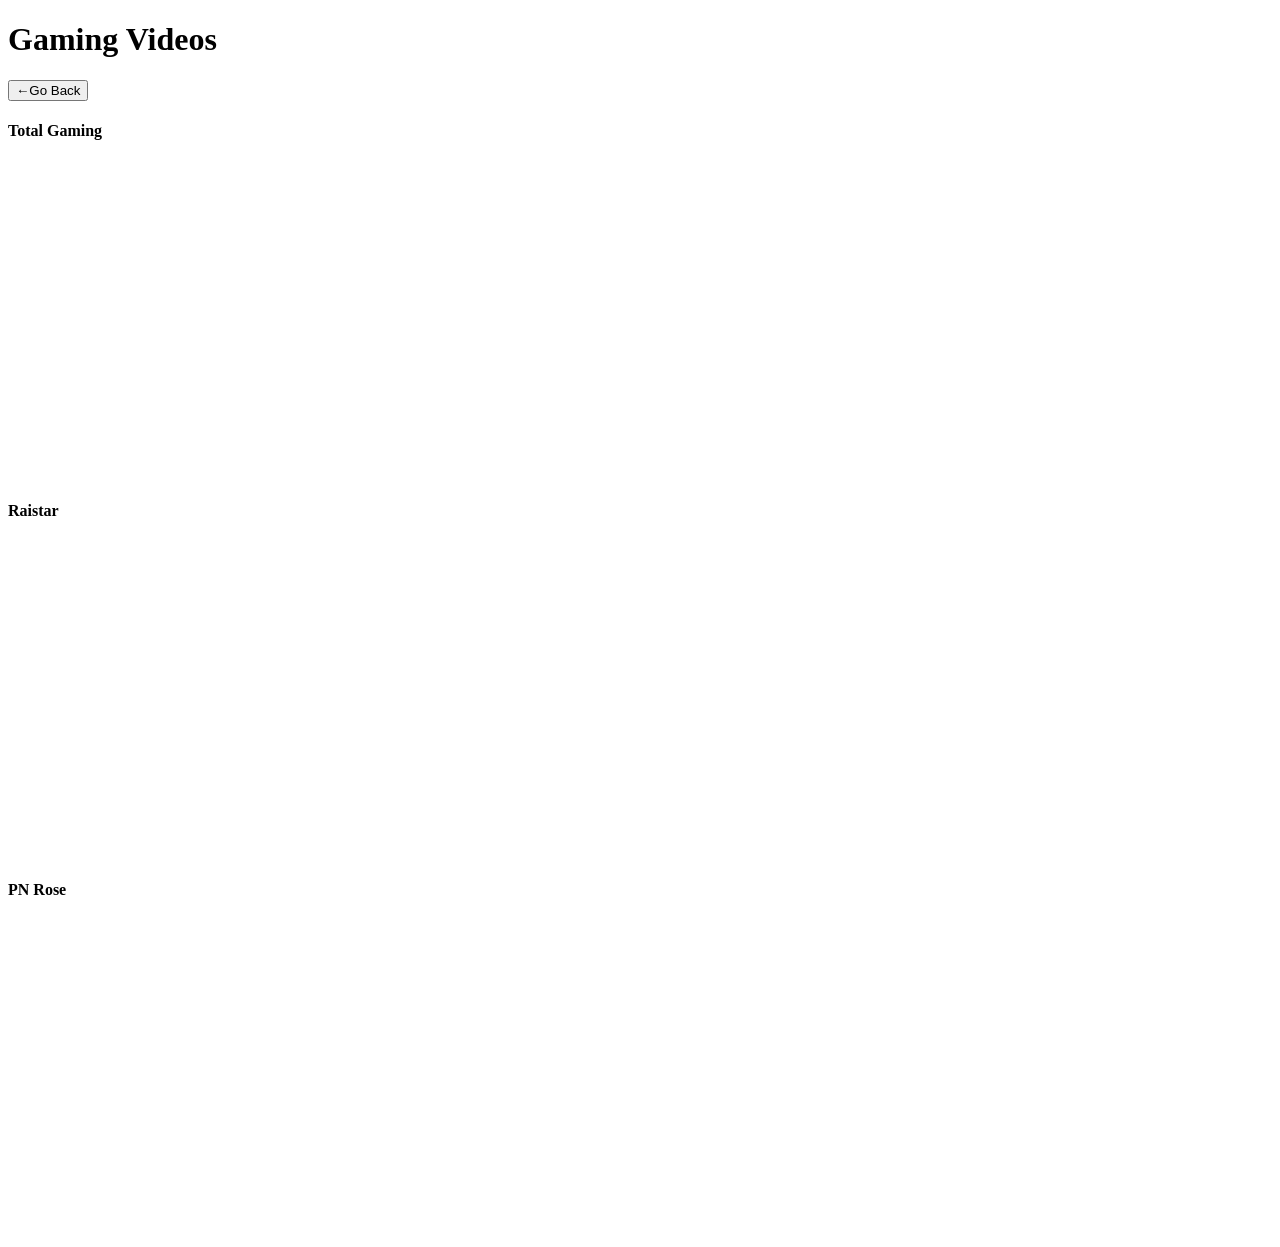
==== pages/gaming.html @ c7a56d0f "Folder structure and css to index" ====
<!doctype html>
<html lang="en">
  <head>
    <meta charset="UTF-8" />
    <meta name="viewport" content="width=device-width, initial-scale=1.0" />
    <title>Gaming</title>
  </head>
  <body>
      <h1>Gaming Videos</h1>
      <div><a href="../index.html"><button>&larr;Go Back</button></a></div>
    <div>
      <h4>Total Gaming</h4>
      <iframe
        width="560"
        height="315"
        src="https://www.youtube.com/embed/vpNC1qM_cCE?si=omFwFGRktYft2C2h"
        title="YouTube video player"
        frameborder="0"
        allow="
          accelerometer;
          autoplay;
          clipboard-write;
          encrypted-media;
          gyroscope;
          picture-in-picture;
          web-share;
        "
        referrerpolicy="strict-origin-when-cross-origin"
        allowfullscreen
      ></iframe>
    </div>
    <div>
      <h4>Raistar</h4>
      <iframe
        width="560"
        height="315"
        src="https://www.youtube.com/embed/1eHhvI6XciA?si=WOkNFYI7oUWYKFvc"
        title="YouTube video player"
        frameborder="0"
        allow="
          accelerometer;
          autoplay;
          clipboard-write;
          encrypted-media;
          gyroscope;
          picture-in-picture;
          web-share;
        "
        referrerpolicy="strict-origin-when-cross-origin"
        allowfullscreen
      ></iframe>
    </div>
    <div>
        <h4>PN Rose</h4>
      <iframe
        width="560"
        height="315"
        src="https://www.youtube.com/embed/ysMtV70jK7Y?si=IYveSQE2rX1D8jzu"
        title="YouTube video player"
        frameborder="0"
        allow="
          accelerometer;
          autoplay;
          clipboard-write;
          encrypted-media;
          gyroscope;
          picture-in-picture;
          web-share;
        "
        referrerpolicy="strict-origin-when-cross-origin"
        allowfullscreen
      ></iframe>
    </div>
  </body>
</html>
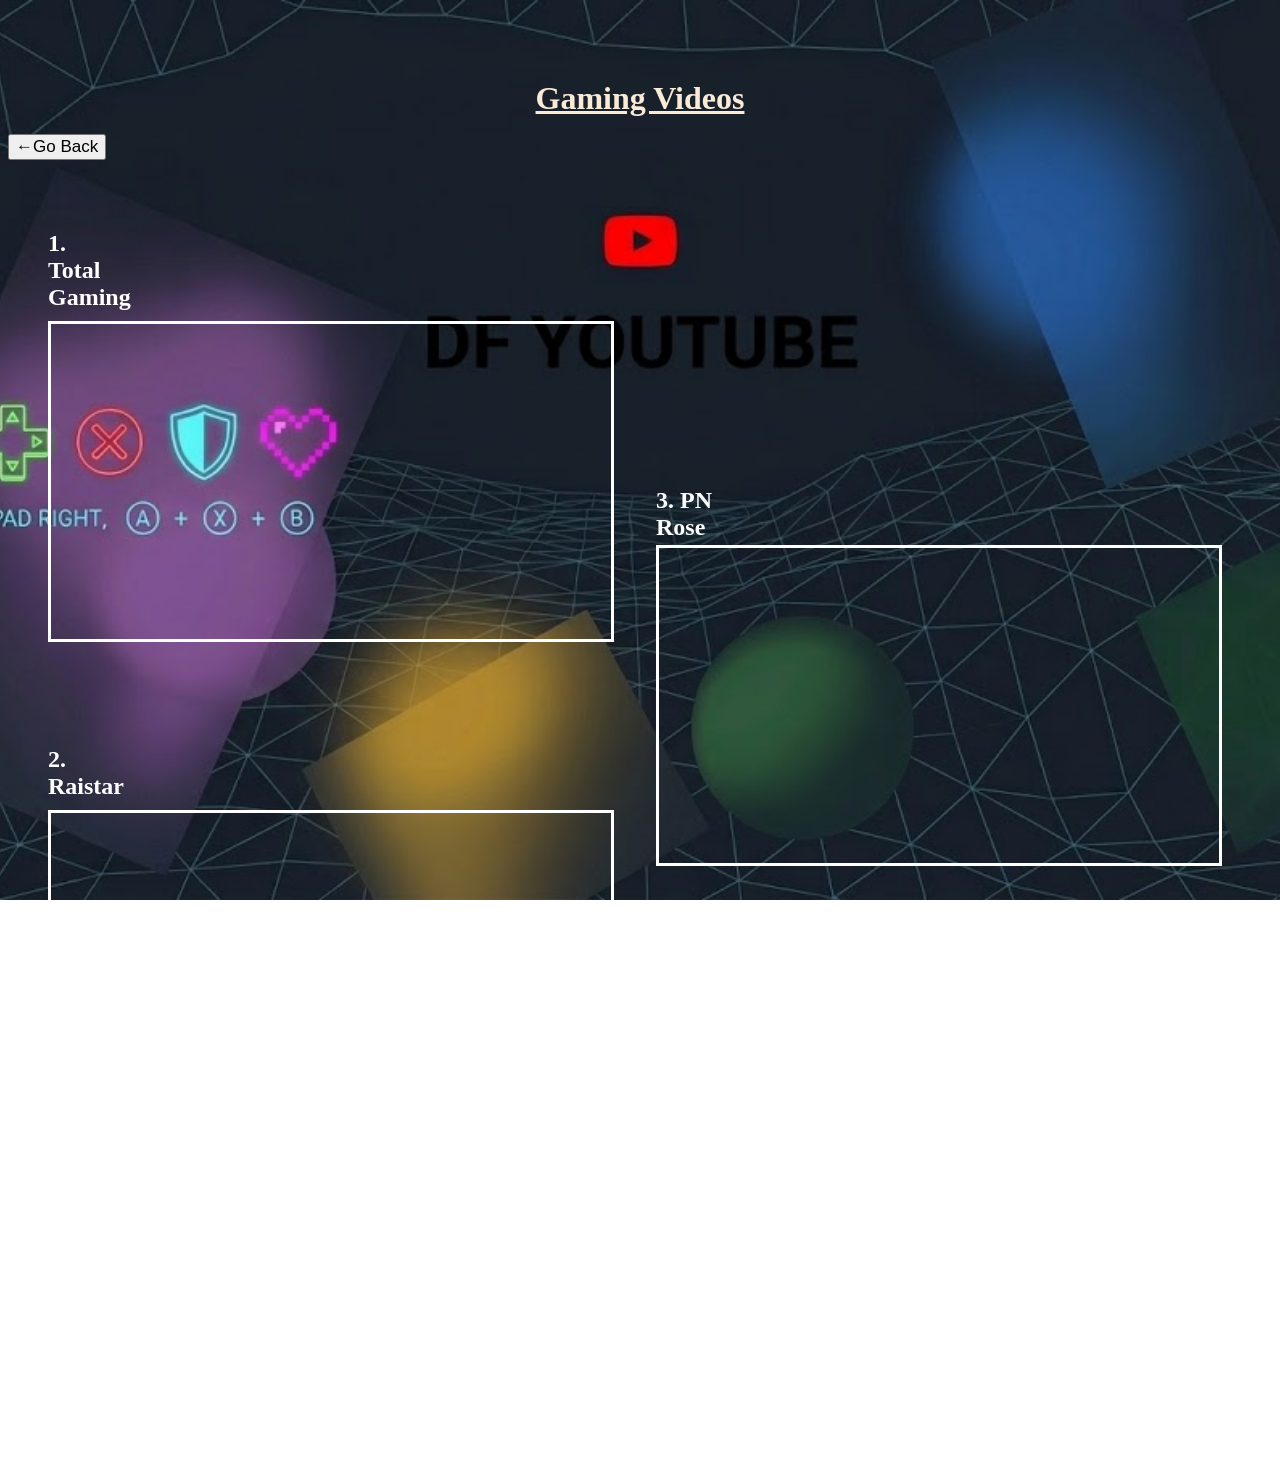
==== commit a022801b: "Gaming css" ====
--- a/pages/gaming.html
+++ b/pages/gaming.html
@@ -4,55 +4,60 @@
     <meta charset="UTF-8" />
     <meta name="viewport" content="width=device-width, initial-scale=1.0" />
     <title>Gaming</title>
+    <link rel="stylesheet" href="../css/gaming.css" />
   </head>
   <body>
-      <h1>Gaming Videos</h1>
-      <div><a href="../index.html"><button>&larr;Go Back</button></a></div>
+    <h1>Gaming Videos</h1>
     <div>
-      <h4>Total Gaming</h4>
-      <iframe
-        width="560"
-        height="315"
-        src="https://www.youtube.com/embed/vpNC1qM_cCE?si=omFwFGRktYft2C2h"
-        title="YouTube video player"
-        frameborder="0"
-        allow="
-          accelerometer;
-          autoplay;
-          clipboard-write;
-          encrypted-media;
-          gyroscope;
-          picture-in-picture;
-          web-share;
-        "
-        referrerpolicy="strict-origin-when-cross-origin"
-        allowfullscreen
-      ></iframe>
+      <a href="../index.html"><button id="backbuton" >&larr;Go Back</button></a>
     </div>
-    <div>
-      <h4>Raistar</h4>
-      <iframe
-        width="560"
-        height="315"
-        src="https://www.youtube.com/embed/1eHhvI6XciA?si=WOkNFYI7oUWYKFvc"
-        title="YouTube video player"
-        frameborder="0"
-        allow="
-          accelerometer;
-          autoplay;
-          clipboard-write;
-          encrypted-media;
-          gyroscope;
-          picture-in-picture;
-          web-share;
-        "
-        referrerpolicy="strict-origin-when-cross-origin"
-        allowfullscreen
-      ></iframe>
+    <div class="video">
+      <h4 class="text" >1. Total Gaming</h4>
+      <div>
+        <iframe class="vid"
+          width="560"
+          height="315"
+          src="https://www.youtube.com/embed/vpNC1qM_cCE?si=omFwFGRktYft2C2h"
+          title="YouTube video player"
+          frameborder="0"
+          allow="
+            accelerometer;
+            autoplay;
+            clipboard-write;
+            encrypted-media;
+            gyroscope;
+            picture-in-picture;
+            web-share;
+          "
+          referrerpolicy="strict-origin-when-cross-origin"
+          allowfullscreen
+        ></iframe>
+      </div>
+      <h4 class="text">2. Raistar</h4>
+      <div>
+        <iframe class="vid"
+          width="560"
+          height="315"
+          src="https://www.youtube.com/embed/1eHhvI6XciA?si=WOkNFYI7oUWYKFvc"
+          title="YouTube video player"
+          frameborder="0"
+          allow="
+            accelerometer;
+            autoplay;
+            clipboard-write;
+            encrypted-media;
+            gyroscope;
+            picture-in-picture;
+            web-share;
+          "
+          referrerpolicy="strict-origin-when-cross-origin"
+          allowfullscreen
+        ></iframe>
+      </div>
     </div>
-    <div>
-        <h4>PN Rose</h4>
-      <iframe
+    <div class="video3" >
+      <div><h4 id="text3">3. PN Rose</h4></div>
+      <iframe class="vid"
         width="560"
         height="315"
         src="https://www.youtube.com/embed/ysMtV70jK7Y?si=IYveSQE2rX1D8jzu"
--- a/css/gaming.css
+++ b/css/gaming.css
@@ -0,0 +1,50 @@
+h1{
+    text-align: center;
+    color: antiquewhite;
+    margin-top: 80px;
+    margin-left: 0px;
+    text-decoration: underline;
+}
+body{
+    background-image: url(../Assets/gaming.png);
+    background-repeat: no-repeat;
+    background-size: cover ;
+    background-position: center;
+    background-attachment: fixed; /* fixes while moving */
+}
+.video{
+    display: flex;
+    flex-direction: column;
+    justify-content: space-between;
+    margin-left: 40px;
+    gap: 30px;
+    margin-top: 0px;
+}
+.vid{
+    border: 3px solid white;
+}
+.text{
+    margin-bottom: 0px;
+    margin-top: 50px;
+    color: white;
+    width: 70px;
+    font-size: 24px;
+    transform: translateY(20px);
+}
+.video3{
+    display: flex;
+    justify-content: flex-end;
+    transform: translateY(-590px);
+    margin-right: 50px;
+}
+#text3{
+    transform: translate(70px,-90px);
+    color: white;
+    width: 70px;
+    font-size: 24px;
+}
+#backbuton{
+    font-size: 17px;
+    margin-top: -200px;
+    
+}
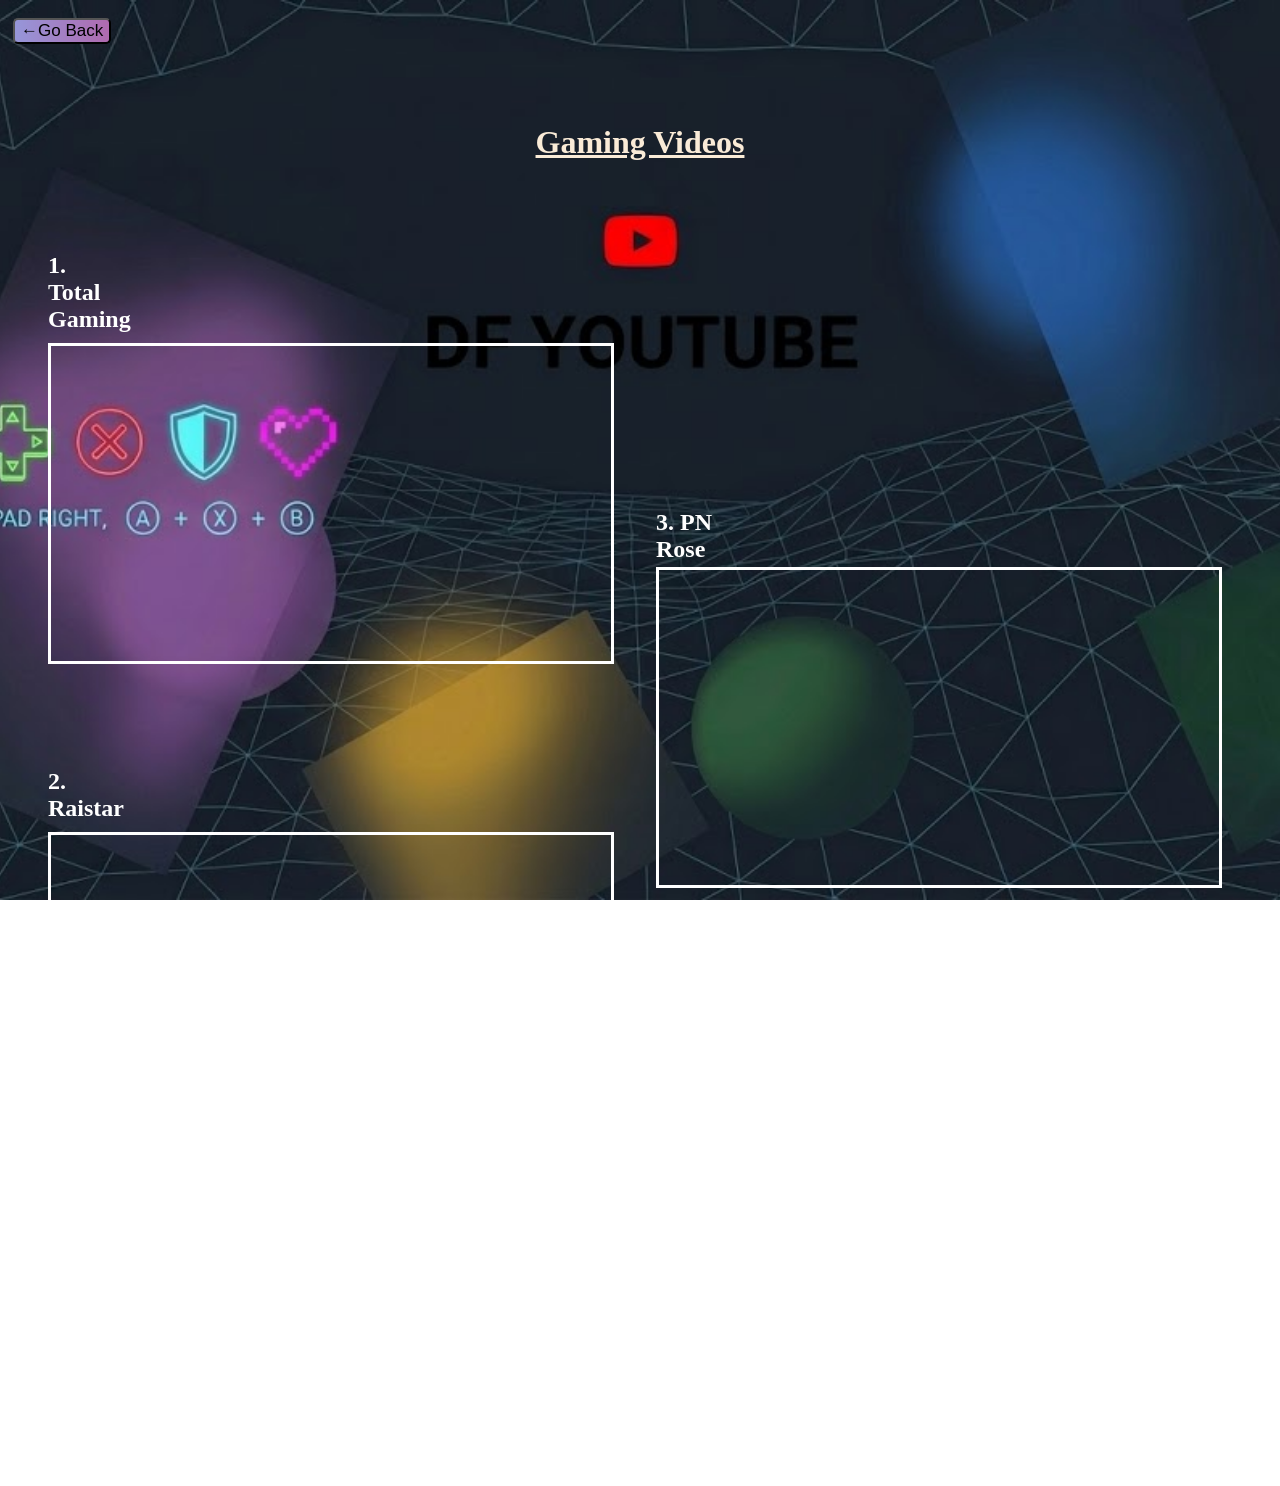
==== commit c57811fc: "Music effect" ====
--- a/pages/gaming.html
+++ b/pages/gaming.html
@@ -7,10 +7,10 @@
     <link rel="stylesheet" href="../css/gaming.css" />
   </head>
   <body>
-    <h1>Gaming Videos</h1>
     <div>
       <a href="../index.html"><button id="backbuton" >&larr;Go Back</button></a>
     </div>
+    <h1>Gaming Videos</h1>
     <div class="video">
       <h4 class="text" >1. Total Gaming</h4>
       <div>
--- a/css/gaming.css
+++ b/css/gaming.css
@@ -46,5 +46,14 @@
 #backbuton{
     font-size: 17px;
     margin-top: -200px;
-    
+    border-radius: 5px;
+    margin-top: 10px;
+    margin-left: 5px;
+    background-image: linear-gradient(to right,rgb(150, 150, 217),rgb(175, 106, 175));
+    transition: all 0.5s;
+}
+#backbuton:hover{
+    border-radius: 20px;
+    font-size:24px ;
+    width: auto;
 }
